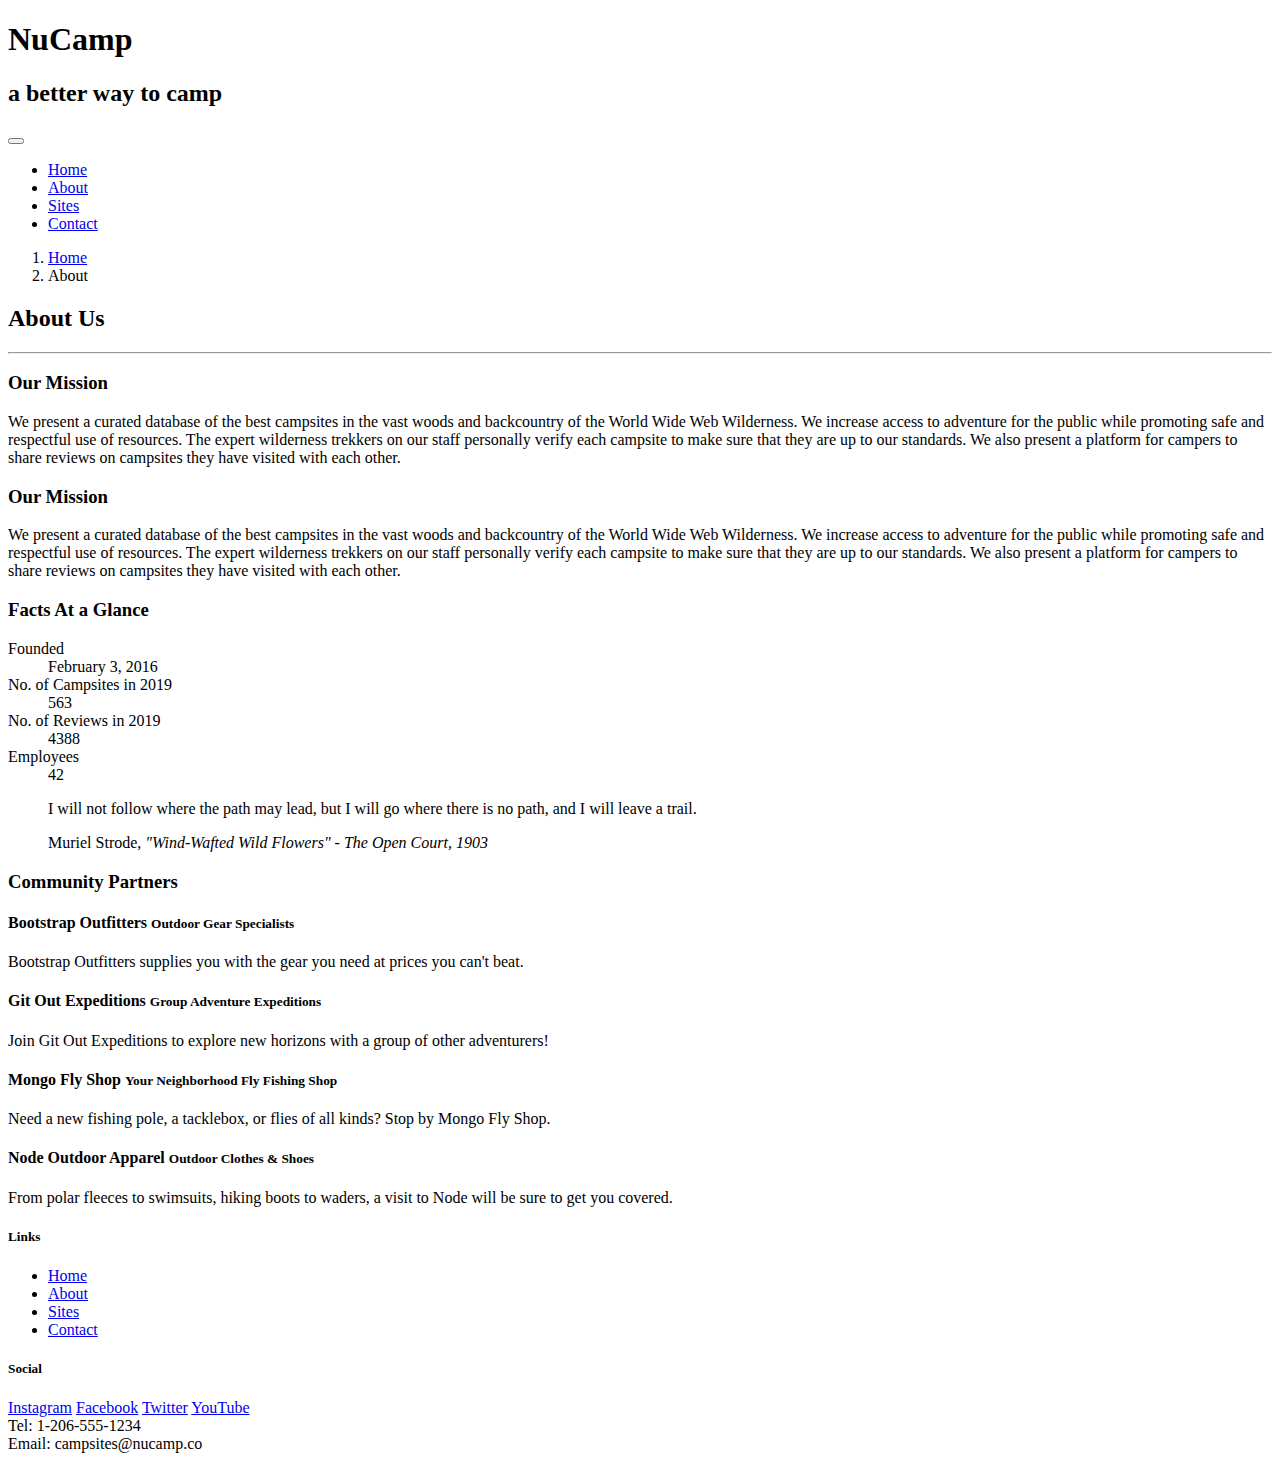
==== aboutus.html @ a940842c "Add files via upload" ====
<!DOCTYPE html>
<html lang="en">
  <head>
    <!-- Required meta tags always come first -->
    <meta charset="utf-8" />
    <meta name="viewport" content="width=device-width, initial-scale=1" />
    <title>NuCamp: A Better Way To Camp</title>
    <link
      rel="stylesheet"
      href="node_modules/bootstrap/dist/css/bootstrap.min.css"
    />
    <link
      rel="stylesheet"
      href="node_modules/font-awesome/css/font-awesome.min.css"
    />
    <link
      rel="stylesheet"
      href="node_modules/bootstrap-social/bootstrap-social.css"
    />
    <link
      rel="stylesheet"
      href="https://fonts.googleapis.com/css?family=Lobster|Open+Sans"
    />
    <link rel="stylesheet" href="styles.css" />
  </head>

  <body>
    <header class="jumbotron jumbotron-fluid">
      <div class="container">
        <div class="row">
          <div class="col">
            <h1>NuCamp</h1>
            <h2>a better way to camp</h2>
          </div>
        </div>
      </div>
    </header>
    <nav class="navbar navbar-expand-sm navbar-dark sticky-top">
      <div class="container">
        <button
          class="navbar-toggler ml-auto"
          type="button"
          data-toggle="collapse"
          data-target="#nucampNavbar"
        >
          <span class="navbar-toggler-icon"></span>
        </button>
        <div class="collapse navbar-collapse" id="nucampNavbar">
          <ul class="navbar-nav">
            <li class="nav-item active">
              <a class="nav-link" href="#">Home</a>
            </li>
            <li class="nav-item">
              <a class="nav-link" href="aboutus.html">About</a>
            </li>
            <li class="nav-item"><a class="nav-link" href="#">Sites</a></li>
            <li class="nav-item"><a class="nav-link" href="#">Contact</a></li>
          </ul>
        </div>
      </div>
    </nav>

    <div class="container">
      <div class="row">
        <div class="col">
          <ol class="breadcrumb">
            <li class="breadcrumb-item"><a href="index.html">Home</a></li>
            <li class="breadcrumb-item active">About</li>
          </ol>
          <h2>About Us</h2>
          <hr />
        </div>
      </div>
      <div class="row row-content">
        <div class="col-sm-6">
          <h3>Our Mission</h3>
          <p>
            We present a curated database of the best campsites in the vast
            woods and backcountry of the World Wide Web Wilderness. We increase
            access to adventure for the public while promoting safe and
            respectful use of resources. The expert wilderness trekkers on our
            staff personally verify each campsite to make sure that they are up
            to our standards. We also present a platform for campers to share
            reviews on campsites they have visited with each other.
          </p>
        </div>
        <div class="row row-content">
          <div class="col-sm-6">
            <h3>Our Mission</h3>
            <p>
              We present a curated database of the best campsites in the vast
              woods and backcountry of the World Wide Web Wilderness. We
              increase access to adventure for the public while promoting safe
              and respectful use of resources. The expert wilderness trekkers on
              our staff personally verify each campsite to make sure that they
              are up to our standards. We also present a platform for campers to
              share reviews on campsites they have visited with each other.
            </p>
          </div>
          <div class="col-sm-6">
            <div class="card">
              <h3 class="card-header bg-primary text-white">
                Facts At a Glance
              </h3>
              <div class="card-body">
                <dl class="row">
                  <dt class="col-6">Founded</dt>
                  <dd class="col-6">February 3, 2016</dd>
                  <dt class="col-6">No. of Campsites in 2019</dt>
                  <dd class="col-6">563</dd>
                  <dt class="col-6">No. of Reviews in 2019</dt>
                  <dd class="col-6">4388</dd>
                  <dt class="col-6">Employees</dt>
                  <dd class="col-6">42</dd>
                </dl>
              </div>
            </div>
          </div>
          <div class="col">
            <div class="card bg-light mt-3">
              <blockquote class="blockquote card-body">
                <p class="mb-0">
                  I will not follow where the path may lead, but I will go where
                  there is no path, and I will leave a trail.
                </p>
                <footer class="blockquote-footer">
                  Muriel Strode,
                  <cite title="Source Title"
                    >"Wind-Wafted Wild Flowers" - The Open Court, 1903
                  </cite>
                </footer>
              </blockquote>
            </div>
          </div>
        </div>
      </div>

      <!-- Section about community -->
      <div class="community row row-content">
        <div>
          <h3>Community Partners</h3>
          <h4>Bootstrap Outfitters <small>Outdoor Gear Specialists</small></h4>
          <p class="d-none d-sm-block">
            Bootstrap Outfitters supplies you with the gear you need at prices
            you can't beat.
          </p>
          <h4>
            Git Out Expeditions <small>Group Adventure Expeditions</small>
          </h4>
          <p class="d-none d-sm-block">
            Join Git Out Expeditions to explore new horizons with a group of
            other adventurers!
          </p>
          <h4>
            Mongo Fly Shop <small>Your Neighborhood Fly Fishing Shop</small>
          </h4>
          <p class="d-none d-sm-block">
            Need a new fishing pole, a tacklebox, or flies of all kinds? Stop by
            Mongo Fly Shop.
          </p>
          <h4>Node Outdoor Apparel <small>Outdoor Clothes & Shoes</small></h4>
          <p class="d-none d-sm-block">
            From polar fleeces to swimsuits, hiking boots to waders, a visit to
            Node will be sure to get you covered.
          </p>
        </div>
      </div>
    </div>

    <footer class="site-footer">
      <div class="container">
        <div class="row">
          <div class="col-4 col-sm-2 offset-1">
            <h5>Links</h5>
            <ul class="list-unstyled">
              <li><a href="index.html">Home</a></li>
              <li><a href="#">About</a></li>
              <li><a href="#">Sites</a></li>
              <li><a href="#">Contact</a></li>
            </ul>
          </div>
          <div class="col-6 col-sm-5 text-center">
            <h5>Social</h5>
            <a href="http://instagram.com/">Instagram</a>
            <a href="http://facebook.com/">Facebook</a>
            <a href="http://twitter.com/">Twitter</a>
            <a href="http://youtube.com/">YouTube</a>
          </div>
          <div class="col-sm-4 text-center">
            Tel: 1-206-555-1234<br />
            Email: campsites@nucamp.co
          </div>
        </div>
      </div>
    </footer>

    <script src="node_modules/jquery/dist/jquery.slim.min.js"></script>
    <script src="node_modules/popper.js/dist/umd/popper.min.js"></script>
    <script src="node_modules/bootstrap/dist/js/bootstrap.min.js"></script>
  </body>
</html>
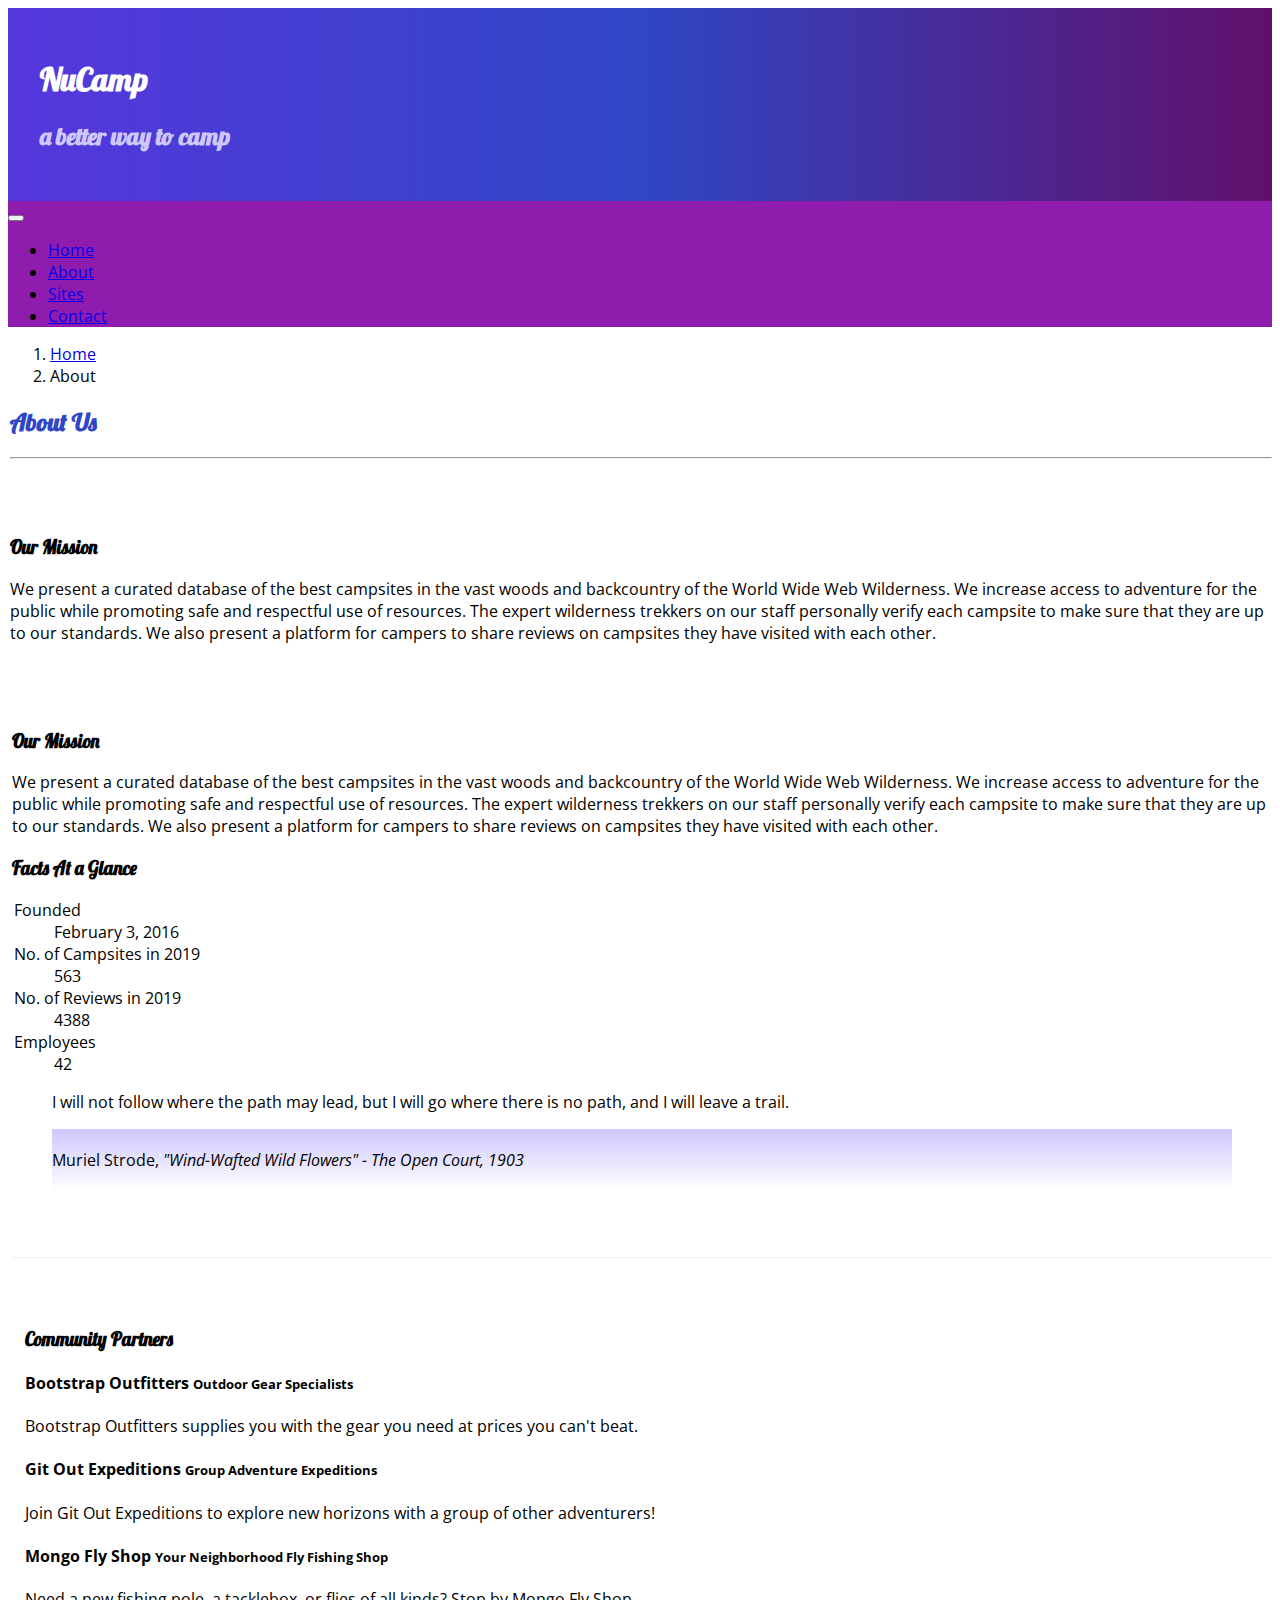
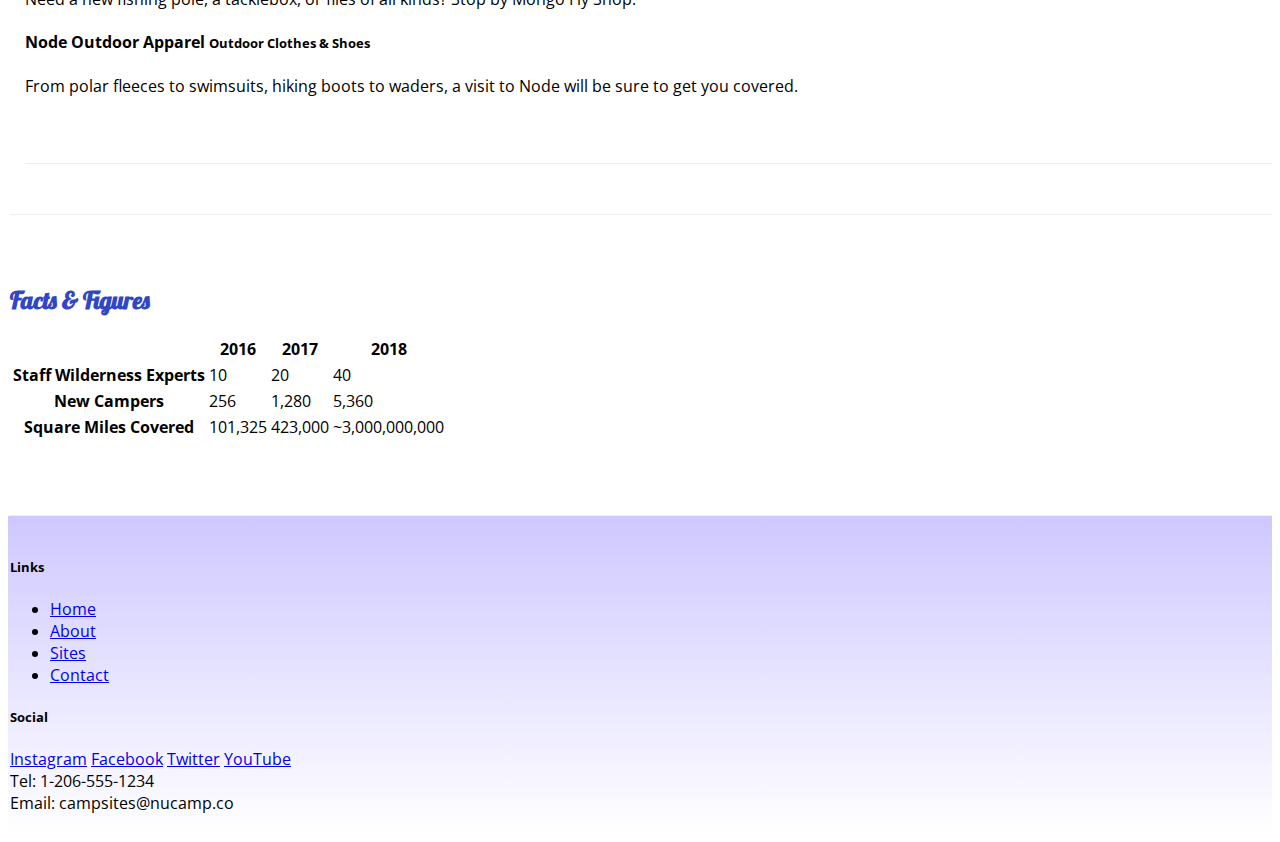
==== commit 673a9425: "Add files via upload" ====
--- a/aboutus.html
+++ b/aboutus.html
@@ -84,57 +84,41 @@
             reviews on campsites they have visited with each other.
           </p>
         </div>
-        <div class="row row-content">
-          <div class="col-sm-6">
-            <h3>Our Mission</h3>
-            <p>
-              We present a curated database of the best campsites in the vast
-              woods and backcountry of the World Wide Web Wilderness. We
-              increase access to adventure for the public while promoting safe
-              and respectful use of resources. The expert wilderness trekkers on
-              our staff personally verify each campsite to make sure that they
-              are up to our standards. We also present a platform for campers to
-              share reviews on campsites they have visited with each other.
-            </p>
-          </div>
-          <div class="col-sm-6">
-            <div class="card">
-              <h3 class="card-header bg-primary text-white">
-                Facts At a Glance
-              </h3>
-              <div class="card-body">
-                <dl class="row">
-                  <dt class="col-6">Founded</dt>
-                  <dd class="col-6">February 3, 2016</dd>
-                  <dt class="col-6">No. of Campsites in 2019</dt>
-                  <dd class="col-6">563</dd>
-                  <dt class="col-6">No. of Reviews in 2019</dt>
-                  <dd class="col-6">4388</dd>
-                  <dt class="col-6">Employees</dt>
-                  <dd class="col-6">42</dd>
-                </dl>
-              </div>
+          <div class="row row-content">
+            <div class="col-sm-6">
+                <h3>Our Mission</h3>
+                <p>We present a curated database of the best campsites in the vast woods and backcountry of the World Wide Web Wilderness. We increase access to adventure for the public while promoting safe and respectful use of resources. The expert wilderness trekkers on our staff personally verify each campsite to make sure that they are up to our standards. We also present a platform for campers to share reviews on campsites they have visited with  each other.</p>
             </div>
-          </div>
-          <div class="col">
-            <div class="card bg-light mt-3">
-              <blockquote class="blockquote card-body">
-                <p class="mb-0">
-                  I will not follow where the path may lead, but I will go where
-                  there is no path, and I will leave a trail.
-                </p>
-                <footer class="blockquote-footer">
-                  Muriel Strode,
-                  <cite title="Source Title"
-                    >"Wind-Wafted Wild Flowers" - The Open Court, 1903
-                  </cite>
-                </footer>
-              </blockquote>
+            <div class="col-sm-6">
+                <div class="card">
+                    <h3 class="card-header bg-primary text-white">Facts At a Glance</h3>
+                    <div class="card-body">
+                        <dl class="row">
+                            <dt class="col-6">Founded</dt>
+                            <dd class="col-6">February 3, 2016</dd>
+                            <dt class="col-6">No. of Campsites in 2019</dt>
+                            <dd class="col-6">563</dd>
+                            <dt class="col-6">No. of Reviews in 2019</dt>
+                            <dd class="col-6">4388</dd>
+                            <dt class="col-6">Employees</dt>
+                            <dd class="col-6">42</dd>
+                        </dl>
+                    </div>
+                </div>
             </div>
-          </div>
-        </div>
-      </div>
-
+            <div class="col">
+                <div class="card bg-light mt-3">
+                    <blockquote class="blockquote card-body">
+                        <p class="mb-0">I will not follow where the path may lead, but I will go where there is no path, and I will leave a trail.</p>
+                        <footer class="blockquote-footer">Muriel Strode,
+                            <cite title="Source Title">"Wind-Wafted Wild Flowers" -
+                                The Open Court, 1903
+                            </cite>
+                        </footer>
+                    </blockquote>
+                </div>
+            </div>   
+        </div>
       <!-- Section about community -->
       <div class="community row row-content">
         <div>
@@ -166,6 +150,44 @@
         </div>
       </div>
     </div>
+
+    <div class="row row-content">
+      <div class="col-sm-9">
+          <h2>Facts &amp; Figures</h2>
+          <div class="table-responsive">
+              <table class="table table-striped">
+                  <thead>
+                      <tr class="bg-primary text-light">
+                          <th></th>
+                          <th>2016</th>
+                          <th>2017</th>
+                          <th>2018</th>
+                      </tr>
+                  </thead>
+                  <tbody class="table-primary">
+                      <tr>
+                          <th>Staff Wilderness Experts</th>
+                          <td>10</td>
+                          <td>20</td>
+                          <td>40</td>
+                      </tr>
+                      <tr>
+                          <th>New Campers</th>
+                          <td>256</td>
+                          <td>1,280</td>
+                          <td>5,360</td>
+                      </tr>
+                      <tr>
+                          <th>Square Miles Covered</th>
+                          <td>101,325</td>
+                          <td>423,000</td>
+                          <td>~3,000,000,000</td>
+                      </tr>
+                  </tbody>
+              </table>
+          </div>                
+      </div>
+ </div> 
 
     <footer class="site-footer">
       <div class="container">
@@ -174,9 +196,9 @@
             <h5>Links</h5>
             <ul class="list-unstyled">
               <li><a href="index.html">Home</a></li>
-              <li><a href="#">About</a></li>
+              <li><a href="aboutus.html">About</a></li>
               <li><a href="#">Sites</a></li>
-              <li><a href="#">Contact</a></li>
+              <li><a href="contactus.html">Contact</a></li>
             </ul>
           </div>
           <div class="col-6 col-sm-5 text-center">
--- a/styles.css
+++ b/styles.css
@@ -0,0 +1,53 @@
+body {
+  font-family: "Open Sans", sans-serif;
+}
+
+h1,
+h2,
+h3 {
+  font-family: "Lobster", cursive;
+}
+
+h2 {
+  color: #3046c5;
+}
+
+header h2 {
+  color: #cec8ff;
+}
+
+footer {
+  background-image: linear-gradient(#cec8ff, white);
+  padding: 20px 0;
+}
+
+.jumbotron {
+  margin: 0;
+  padding: 30px;
+  background-image: linear-gradient(to right, #5637dd, #3046c5, #60106b);
+  color: white;
+}
+
+.row-content {
+  padding: 50px 0;
+  border-bottom: 1px ridge;
+  min-height: 200px;
+}
+
+/* Added in margin since alignment looked strange on my end */
+.row {
+  margin-left: 2px;
+}
+
+.community {
+  margin-left: 15px;
+}
+
+.navbar {
+  background-color: #901cad;
+}
+
+.site-footer {
+  background-image: linear-gradient(#cec8ff, white);
+  padding: 20px 0;
+}
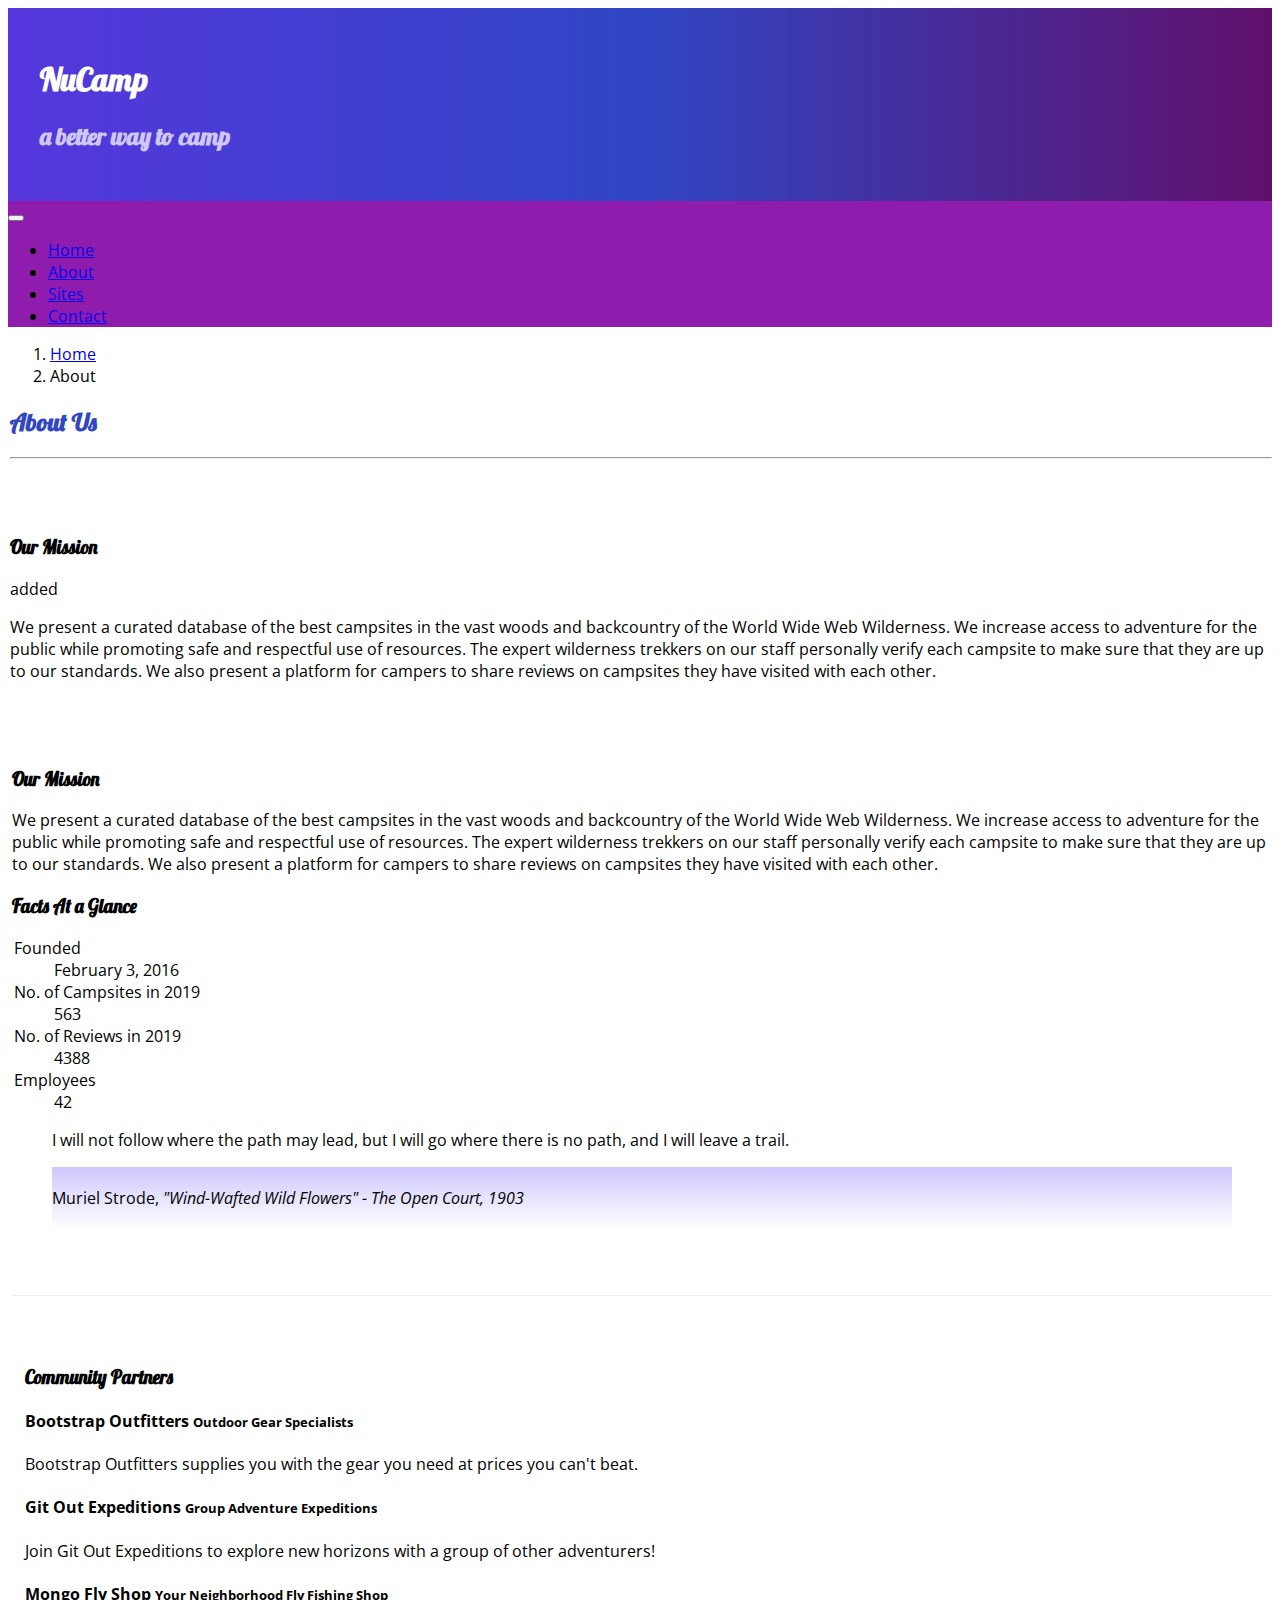
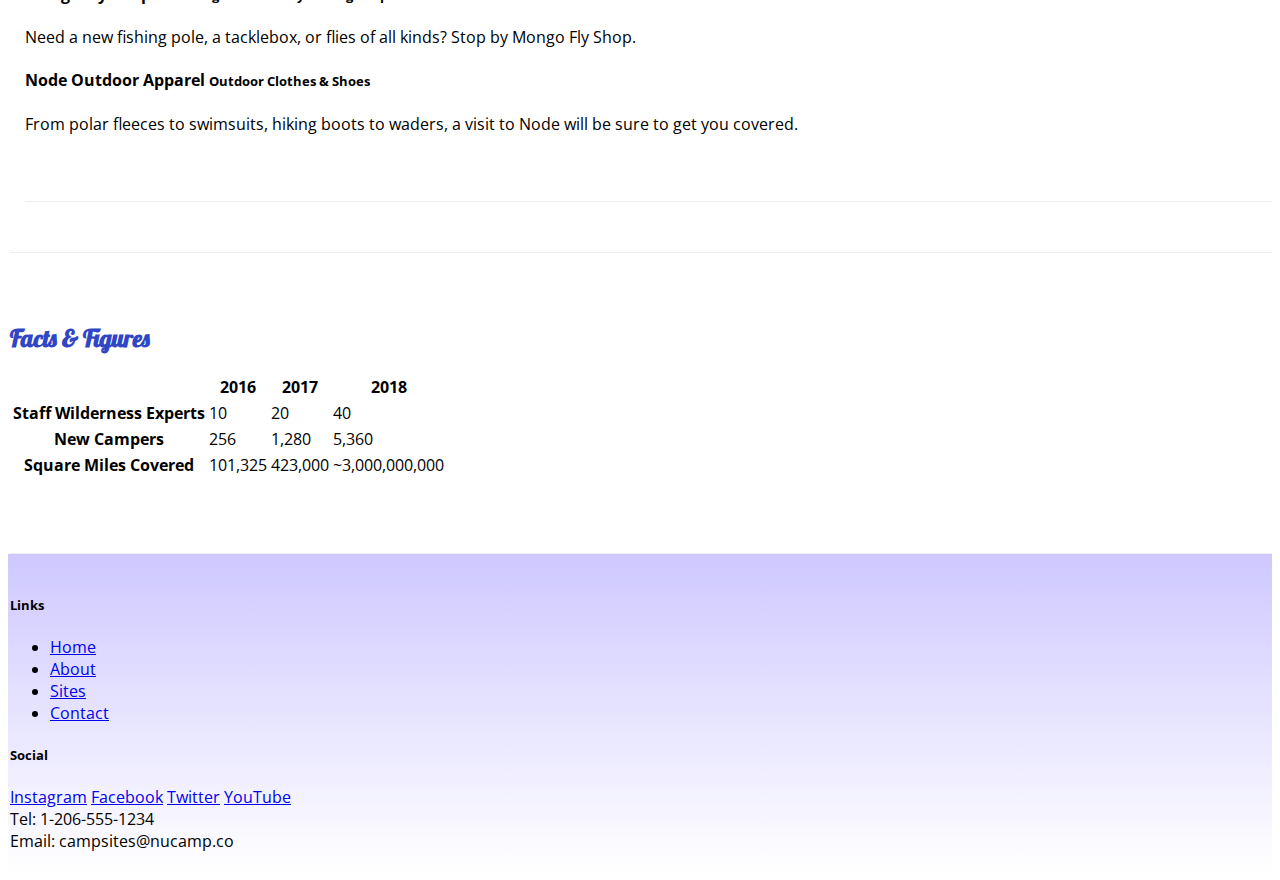
==== commit 1f092a65: "p>added</p>" ====
--- a/aboutus.html
+++ b/aboutus.html
@@ -74,6 +74,7 @@
       <div class="row row-content">
         <div class="col-sm-6">
           <h3>Our Mission</h3>
+          <p>added</p>
           <p>
             We present a curated database of the best campsites in the vast
             woods and backcountry of the World Wide Web Wilderness. We increase
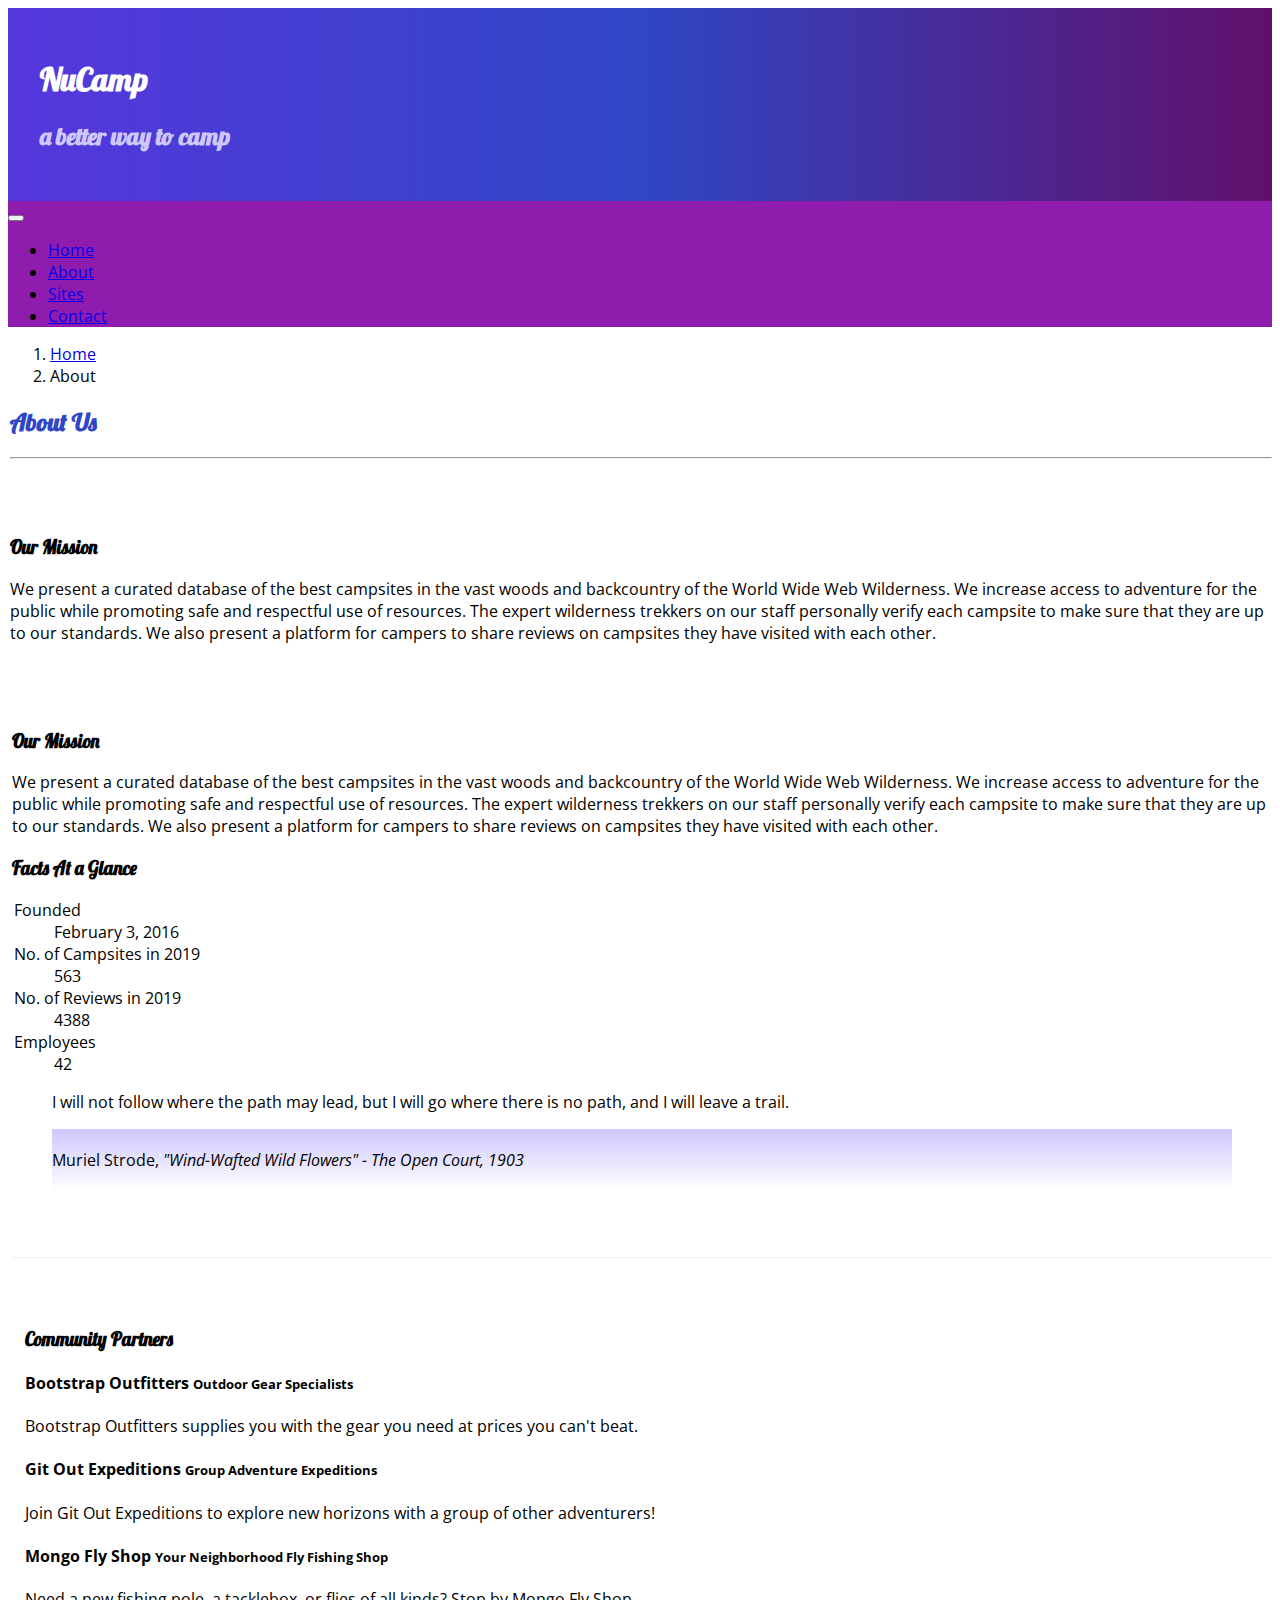
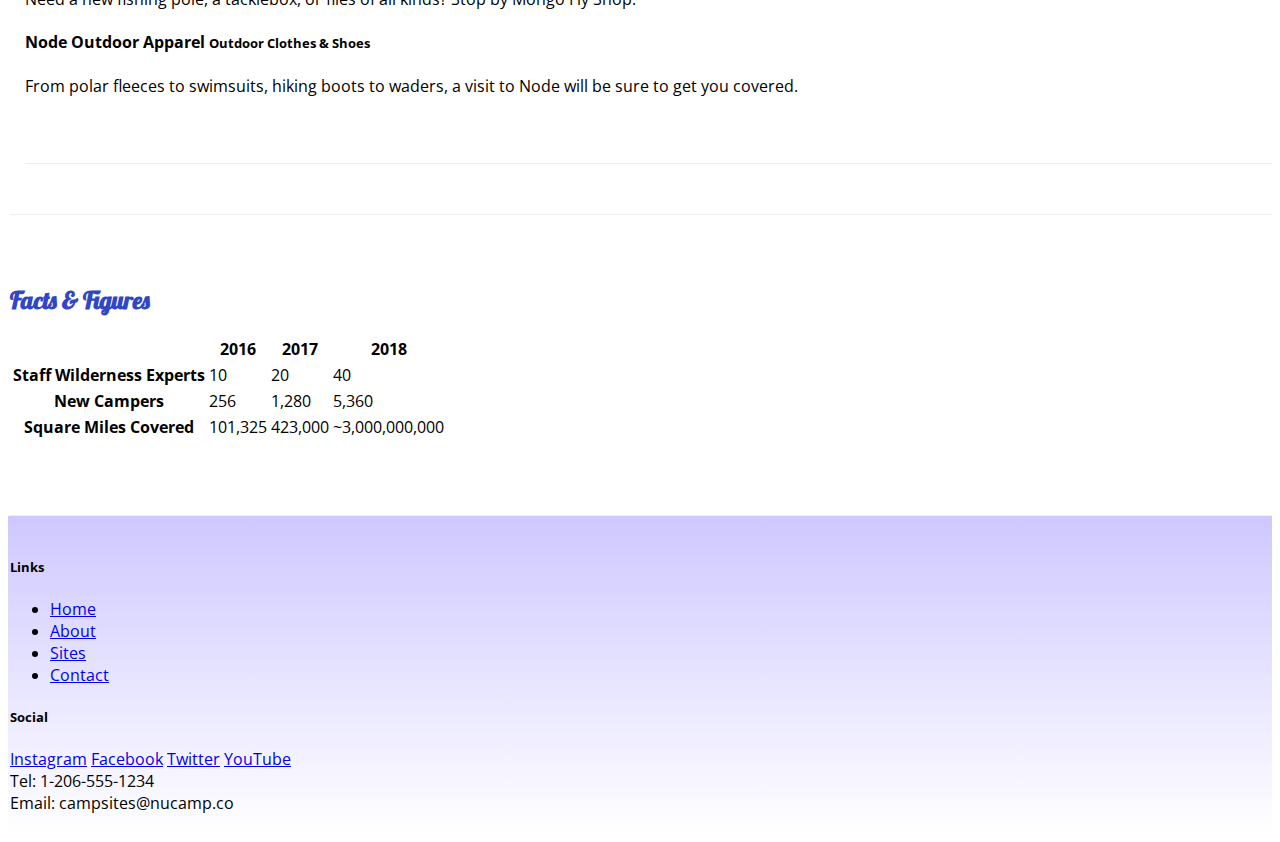
==== commit c99a639c: "second commit" ====
--- a/aboutus.html
+++ b/aboutus.html
@@ -74,7 +74,6 @@
       <div class="row row-content">
         <div class="col-sm-6">
           <h3>Our Mission</h3>
-          <p>added</p>
           <p>
             We present a curated database of the best campsites in the vast
             woods and backcountry of the World Wide Web Wilderness. We increase
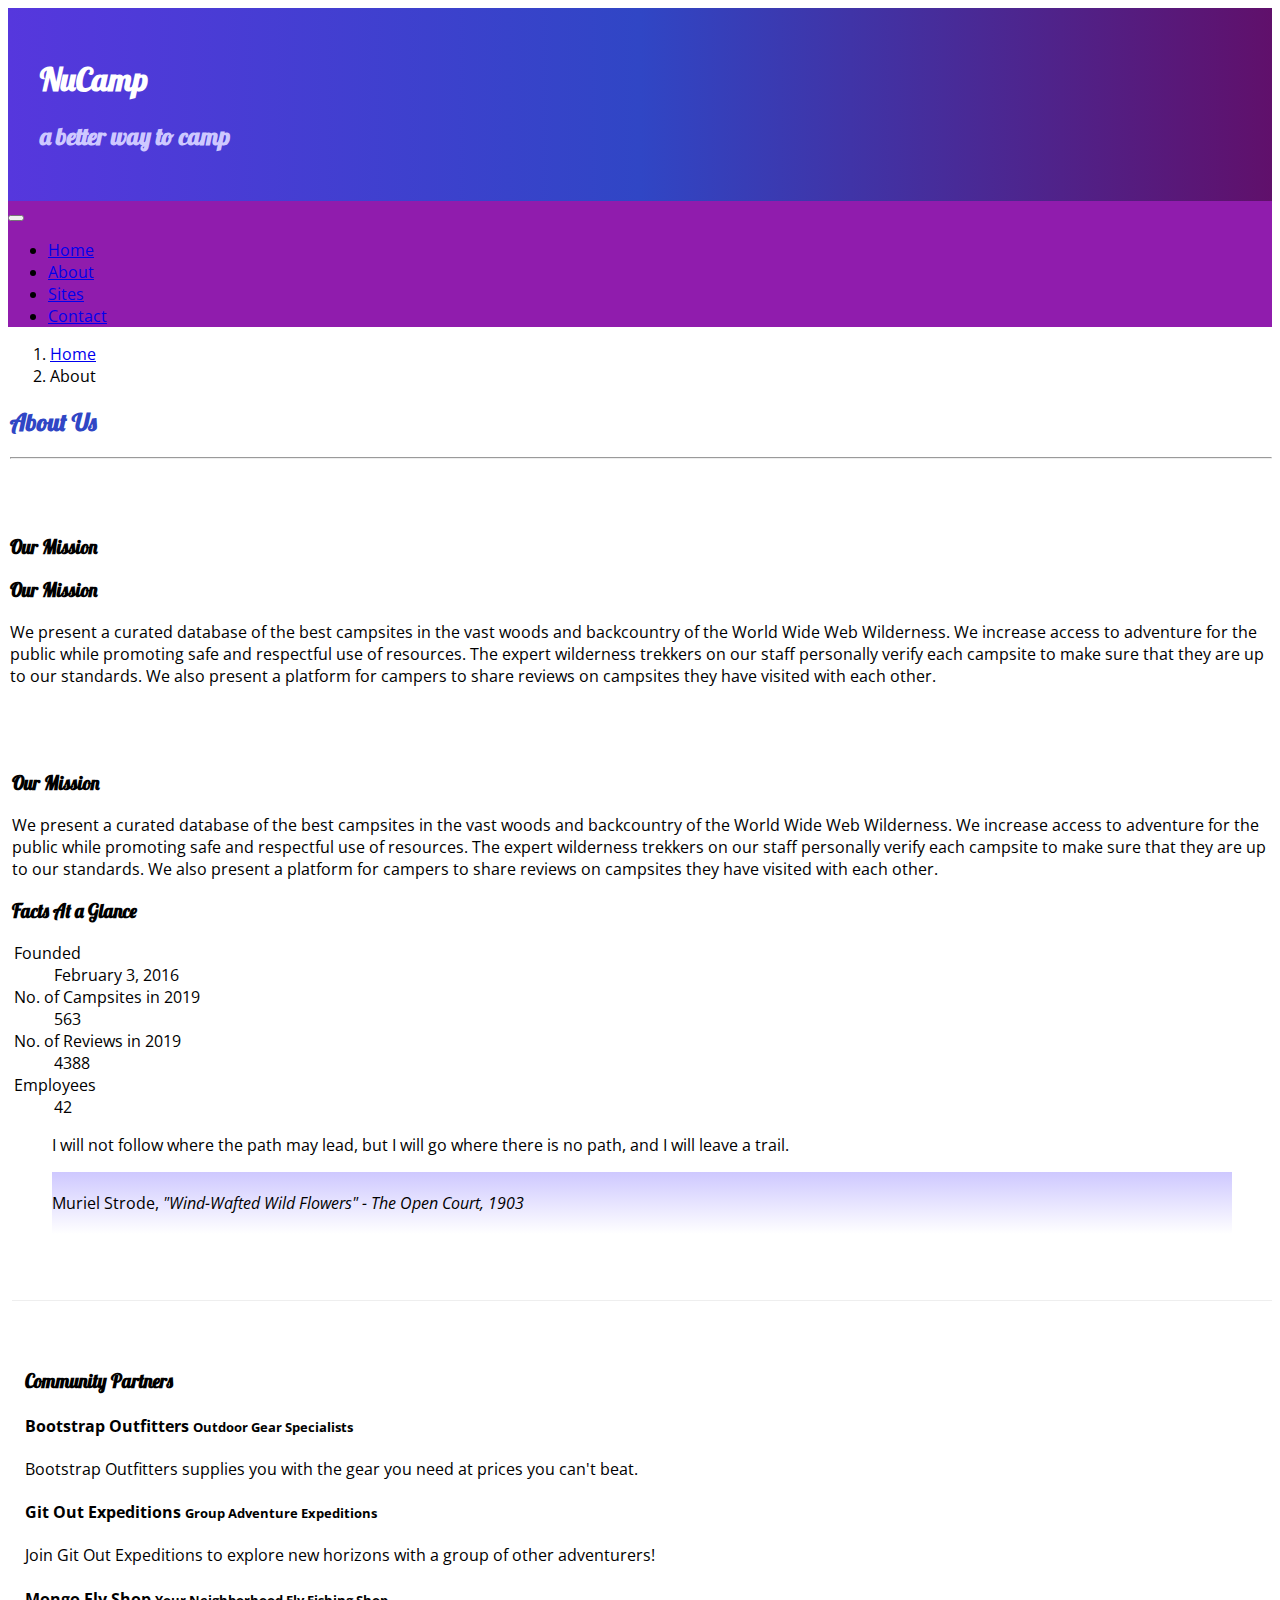
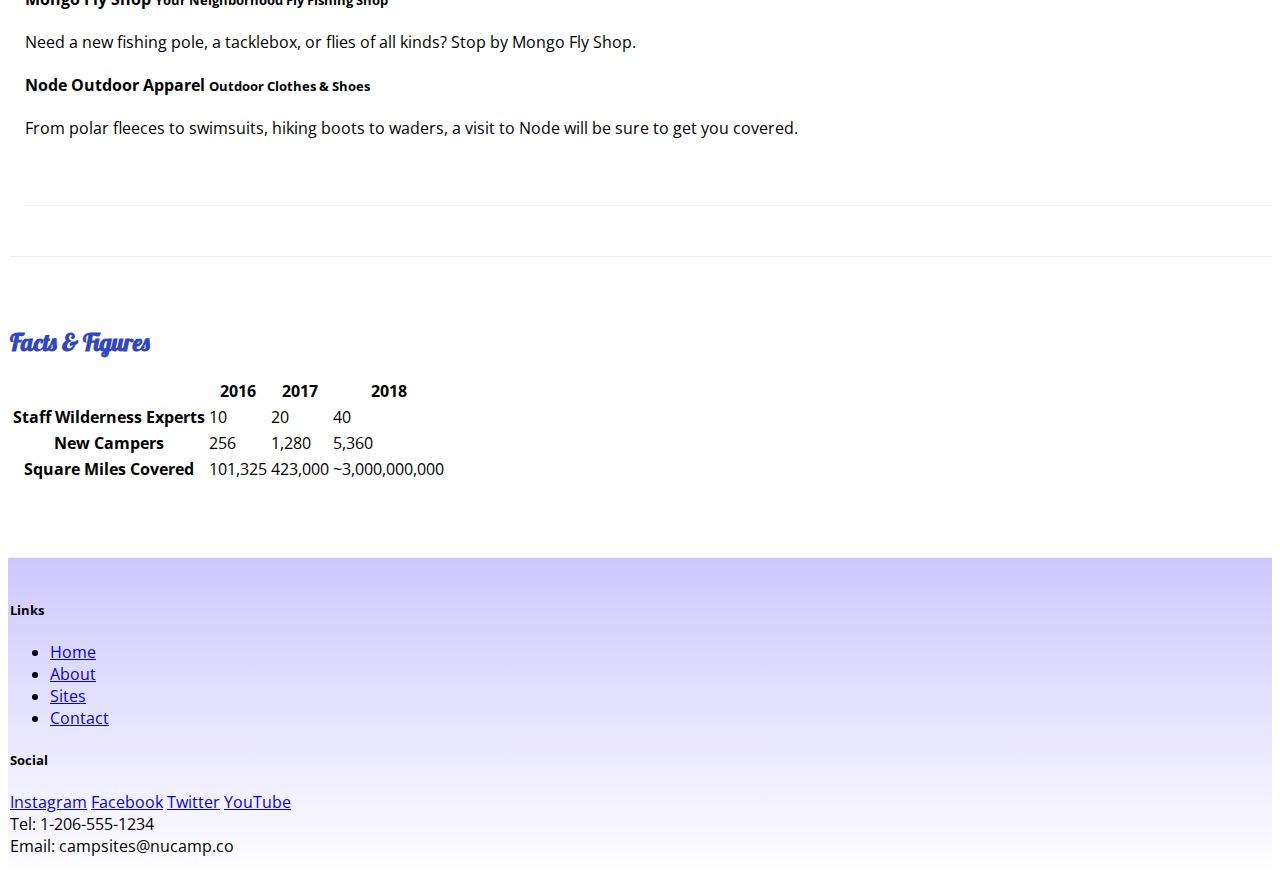
==== commit 4c933916: "added extra h3" ====
--- a/aboutus.html
+++ b/aboutus.html
@@ -73,6 +73,7 @@
       </div>
       <div class="row row-content">
         <div class="col-sm-6">
+          <h3>Our Mission</h3>
           <h3>Our Mission</h3>
           <p>
             We present a curated database of the best campsites in the vast
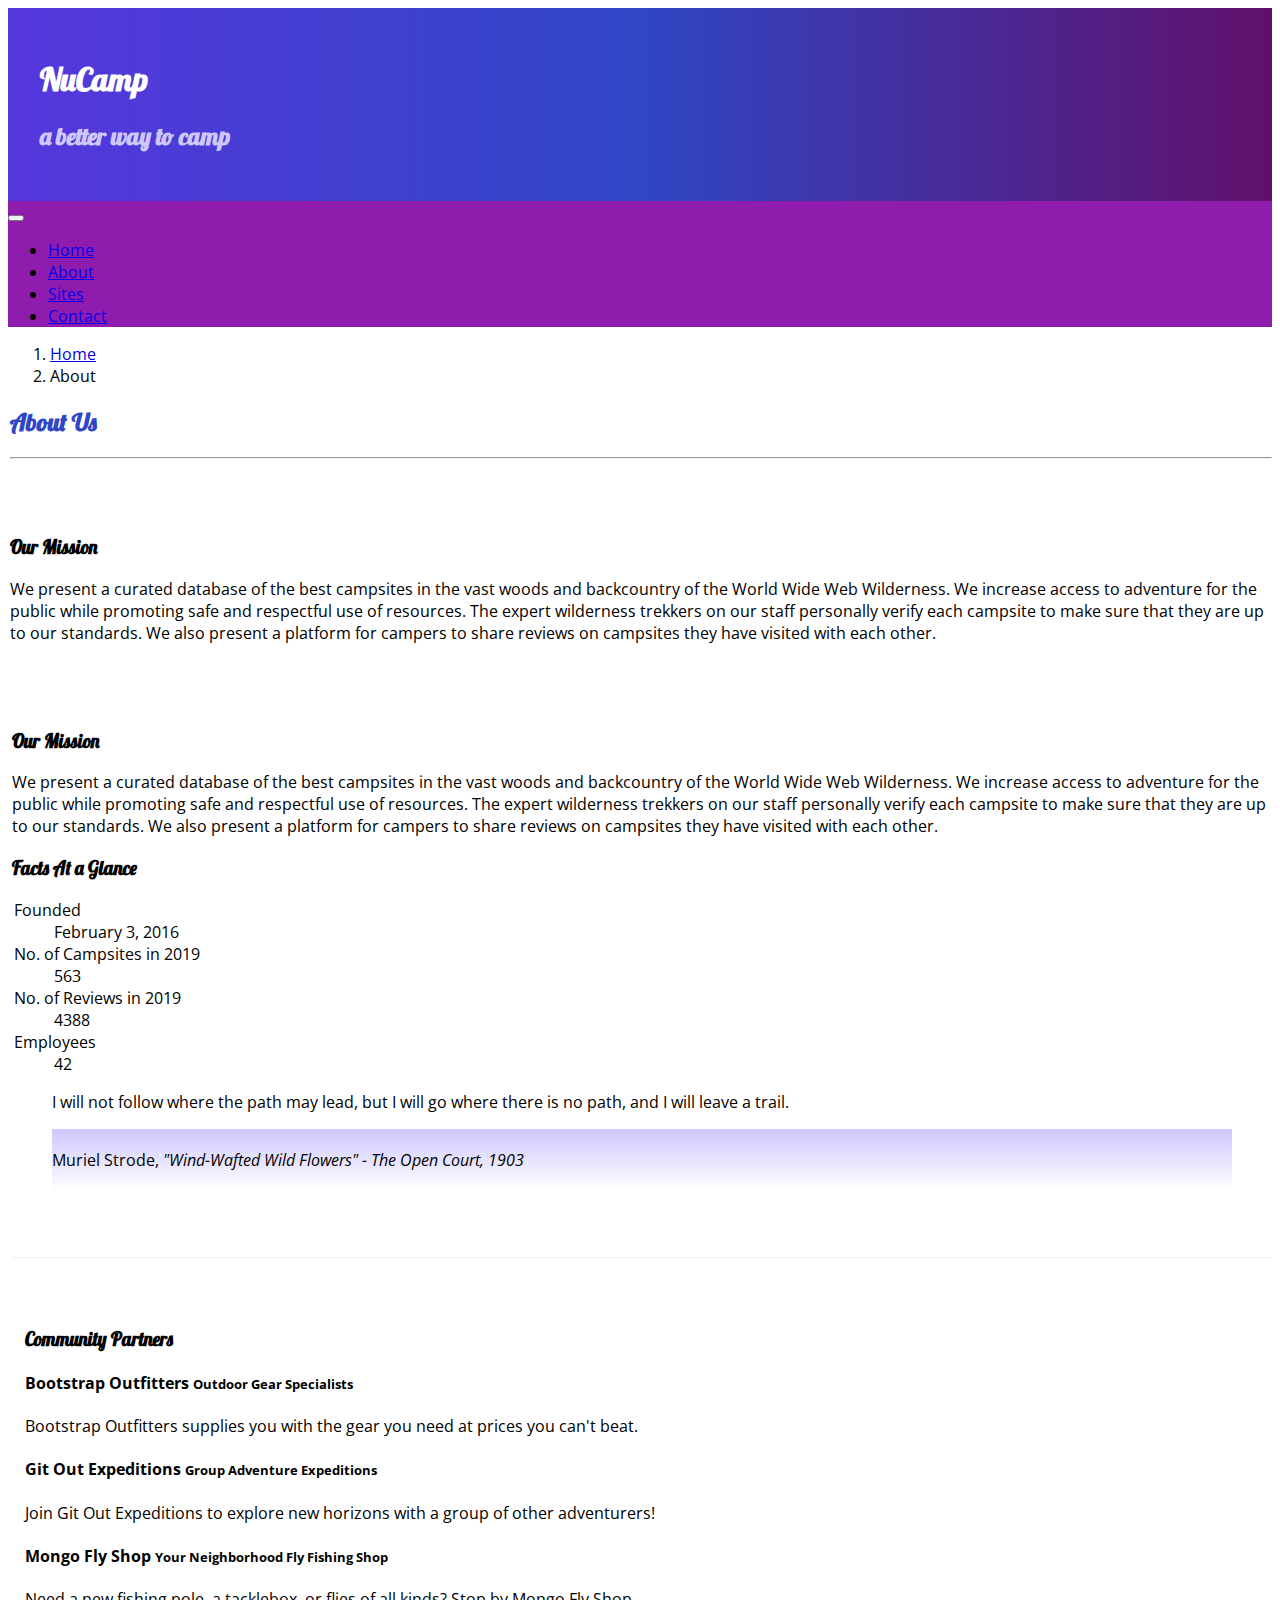
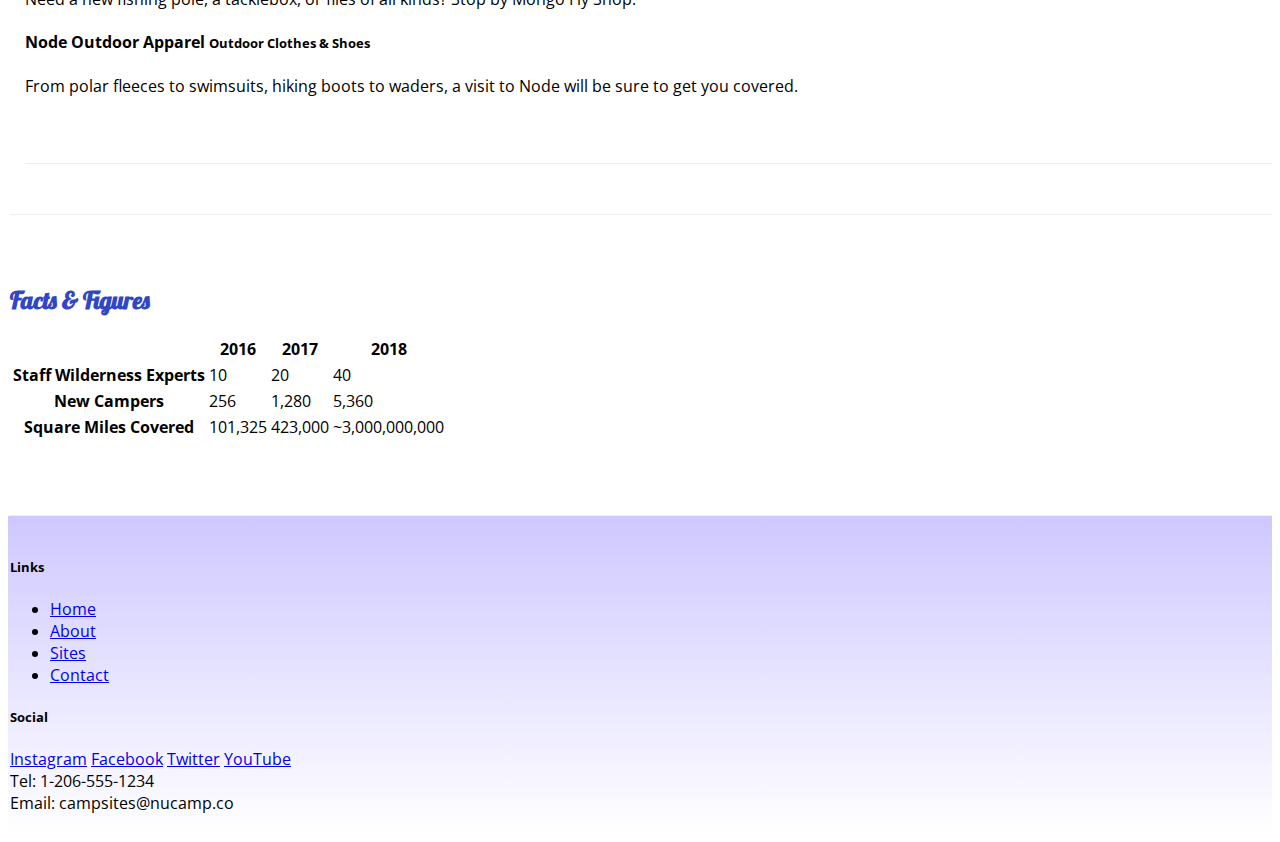
==== commit 31e97a9a: "deleted h3" ====
--- a/aboutus.html
+++ b/aboutus.html
@@ -73,7 +73,6 @@
       </div>
       <div class="row row-content">
         <div class="col-sm-6">
-          <h3>Our Mission</h3>
           <h3>Our Mission</h3>
           <p>
             We present a curated database of the best campsites in the vast
